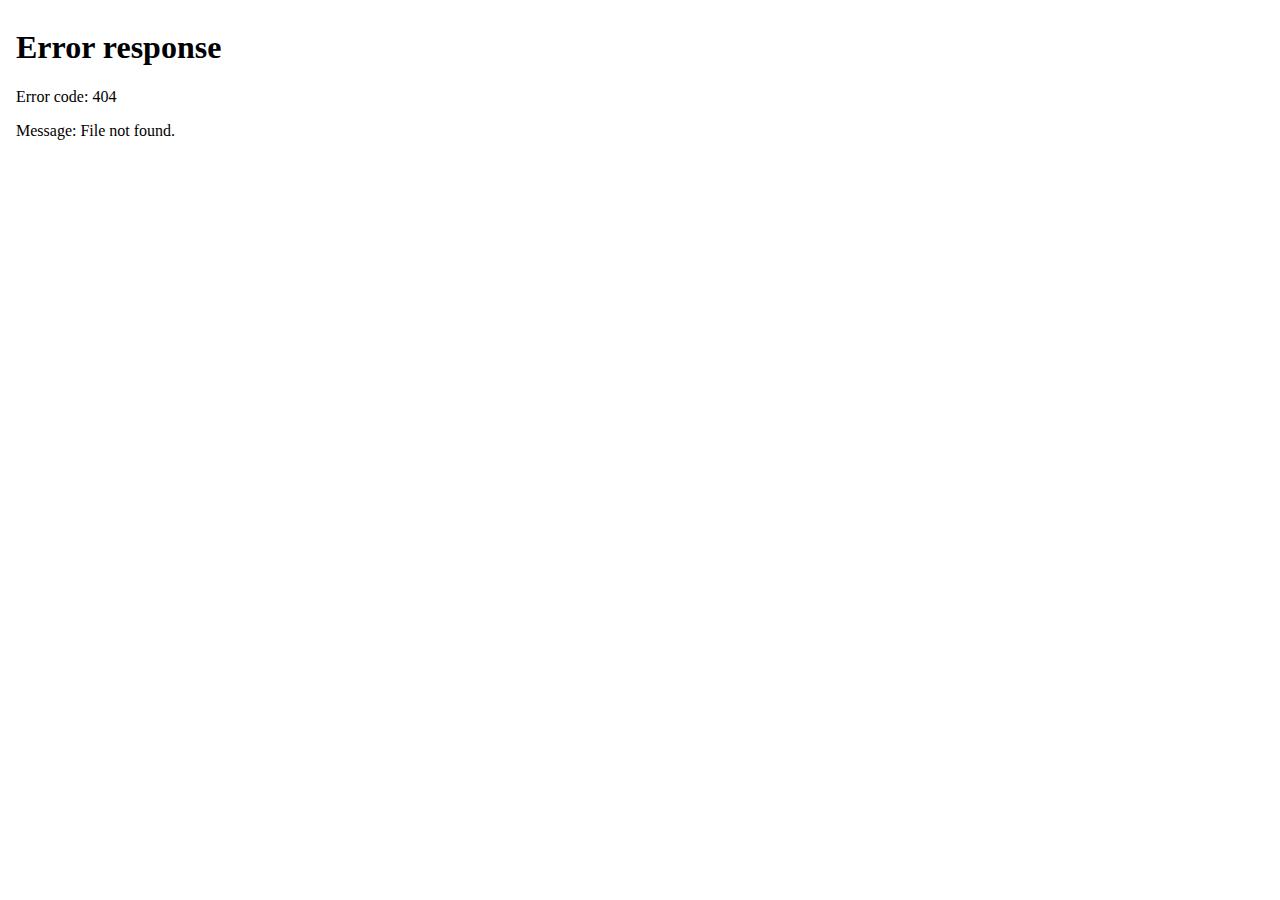
==== index.html @ 190a1fc5 "Create index.html" ====
<!DOCTYPE html>
<html lang="en">
<head>
    <meta charset="UTF-8">
    <meta name="viewport" content="width=device-width, initial-scale=1.0">
    <title>Home</title>
    <link rel="icon" href="https://lh4.googleusercontent.com/Mt7aO83qD9RJeTu2hh7-wa9Dop3CN9A07RwRxg3iQPZnc_-a-KD8Bc3w7IADFt4rHMN6XDPcvXOExs9N5GMzc0-Ta3ZIxY47_bERX2bZaq2o_y2p" type="image/png">
    <link rel="stylesheet" href="css/iframe.css">
</head>
<body>
    <iframe src="/static/embed#https://popcornmovies.to" frameborder="0"></iframe>
    <script src="/static/uv/uv.bundle.js" defer></script>
    <script src="/static/uv/uv.config.js" defer></script>
    <script src="static/register-sw.js" defer></script>
    <script src="static/search.js" defer></script>
    <script src="static/index.js" defer></script>
</body>
</html>
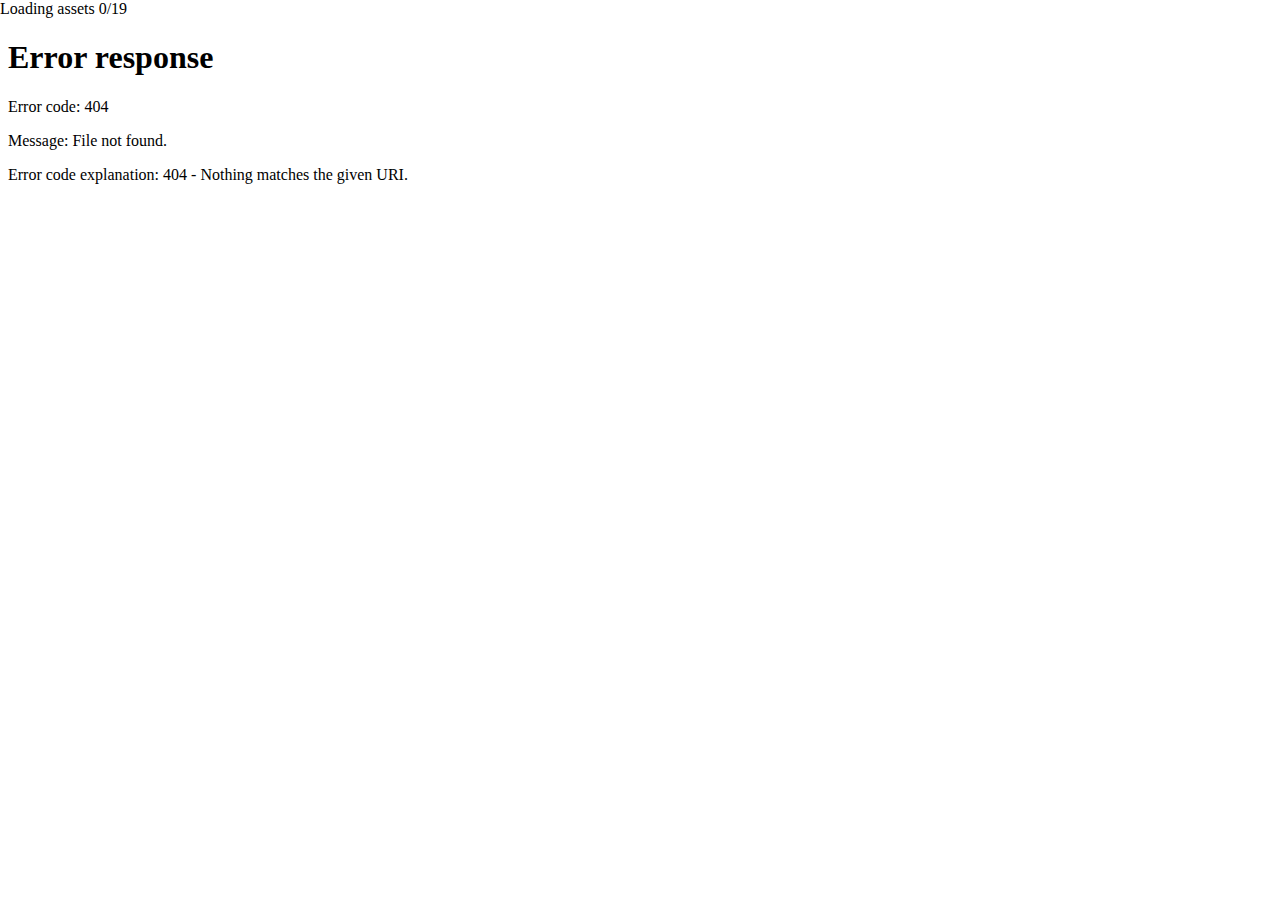
==== commit e06ead33: "Update index.html" ====
--- a/index.html
+++ b/index.html
@@ -6,13 +6,23 @@
     <title>Home</title>
     <link rel="icon" href="https://lh4.googleusercontent.com/Mt7aO83qD9RJeTu2hh7-wa9Dop3CN9A07RwRxg3iQPZnc_-a-KD8Bc3w7IADFt4rHMN6XDPcvXOExs9N5GMzc0-Ta3ZIxY47_bERX2bZaq2o_y2p" type="image/png">
     <link rel="stylesheet" href="css/iframe.css">
+    <link rel="stylesheet" href="css/loader.css">
 </head>
 <body>
+    <div class="loading-screen">
+        <div class="loader-container">
+            <div class="loading-bar">
+                <div class="loading-fill"></div>
+            </div>
+            <div class="loading-text">Loading assets 0/19</div>
+        </div>
+    </div>
     <iframe src="/static/embed#https://popcornmovies.to" frameborder="0"></iframe>
     <script src="/static/uv/uv.bundle.js" defer></script>
     <script src="/static/uv/uv.config.js" defer></script>
     <script src="static/register-sw.js" defer></script>
     <script src="static/search.js" defer></script>
     <script src="static/index.js" defer></script>
+    <script src="scripts/loader.js" defer></script>
 </body>
 </html>
--- a/css/iframe.css
+++ b/css/iframe.css
@@ -0,0 +1,13 @@
+html, body {
+    margin: 0;
+    padding: 0;
+    width: 100%;
+    height: 100%;
+    overflow: hidden;
+}
+
+iframe {
+    width: 100%;
+    height: 100%;
+    border: none;
+}
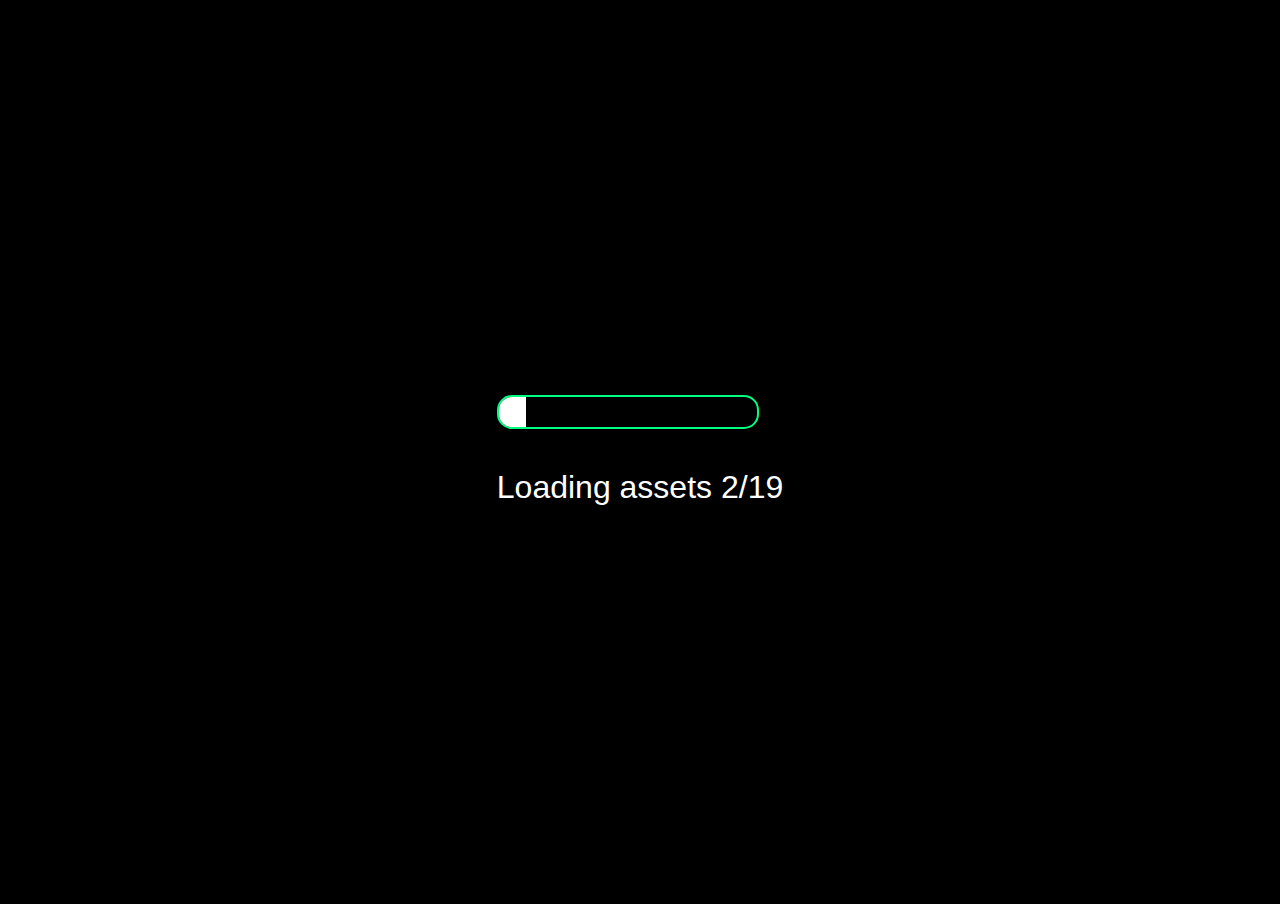
==== commit 8926d8a6: "Update index.html" ====
--- a/index.html
+++ b/index.html
@@ -6,7 +6,7 @@
     <title>Home</title>
     <link rel="icon" href="https://lh4.googleusercontent.com/Mt7aO83qD9RJeTu2hh7-wa9Dop3CN9A07RwRxg3iQPZnc_-a-KD8Bc3w7IADFt4rHMN6XDPcvXOExs9N5GMzc0-Ta3ZIxY47_bERX2bZaq2o_y2p" type="image/png">
     <link rel="stylesheet" href="css/iframe.css">
-    <link rel="stylesheet" href="css/loader.css">
+    <link rel="stylesheet" href="css/loading.css">
 </head>
 <body>
     <div class="loading-screen">
--- a/css/loading.css
+++ b/css/loading.css
@@ -0,0 +1,59 @@
+html, body {
+    margin: 0;
+    padding: 0;
+    width: 100%;
+    height: 100%;
+    background-color: black;
+}
+
+.loading-screen {
+    position: fixed;
+    top: 0;
+    left: 0;
+    width: 100%;
+    height: 100%;
+    display: flex;
+    justify-content: center;
+    align-items: center;
+    background-color: black;
+    z-index: 1000;
+    transition: opacity 1s ease;
+}
+
+.loader-container {
+    text-align: center;
+}
+
+.loading-bar {
+    width: 90%;
+    max-width: 600px;
+    height: 30px;
+    background: black;
+    border: 2px solid #00ff7f;
+    border-radius: 15px;
+    overflow: hidden;
+    margin-bottom: 40px;
+}
+
+.loading-fill {
+    height: 100%;
+    width: 0%;
+    background: white;
+    transition: width 0.2s ease-in-out;
+}
+
+.loading-text {
+    font-size: 2em;
+    font-weight: 500;
+    font-family: 'Parkinsans', sans-serif;
+    color: white;
+}
+
+@keyframes bounce-once {
+    0%, 100% {
+        transform: translateY(0);
+    }
+    50% {
+        transform: translateY(-20px);
+    }
+}
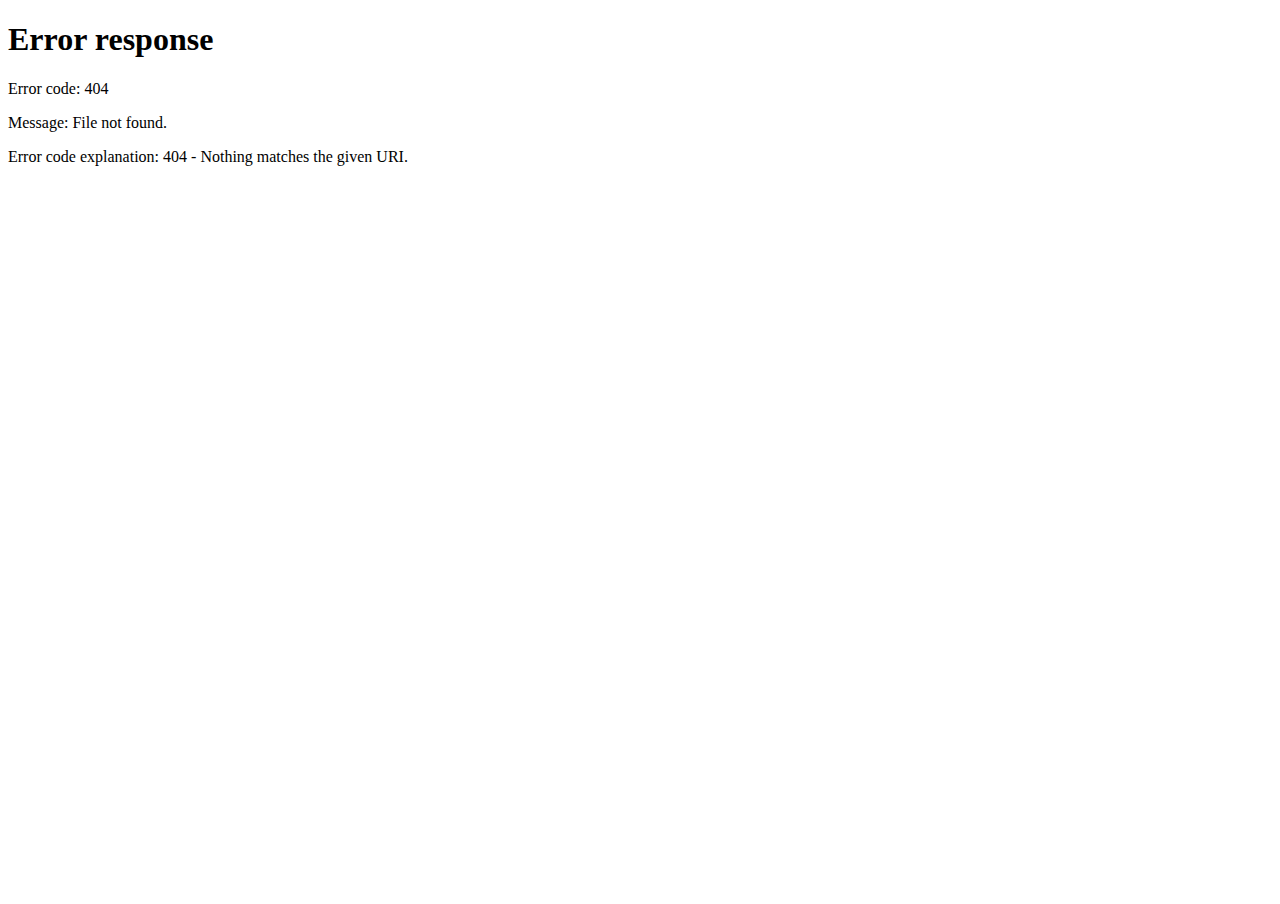
==== commit 6248ca6e: "Update index.html" ====
--- a/index.html
+++ b/index.html
@@ -4,25 +4,15 @@
     <meta charset="UTF-8">
     <meta name="viewport" content="width=device-width, initial-scale=1.0">
     <title>Home</title>
-    <link rel="icon" href="https://lh4.googleusercontent.com/Mt7aO83qD9RJeTu2hh7-wa9Dop3CN9A07RwRxg3iQPZnc_-a-KD8Bc3w7IADFt4rHMN6XDPcvXOExs9N5GMzc0-Ta3ZIxY47_bERX2bZaq2o_y2p" type="image/png">
+    <link rel="icon" href="https://ssl.gstatic.com/classroom/favicon.png" type="image/png">
     <link rel="stylesheet" href="css/iframe.css">
-    <link rel="stylesheet" href="css/loading.css">
 </head>
 <body>
-    <div class="loading-screen">
-        <div class="loader-container">
-            <div class="loading-bar">
-                <div class="loading-fill"></div>
-            </div>
-            <div class="loading-text">Loading assets 0/19</div>
-        </div>
-    </div>
     <iframe src="/static/embed#https://popcornmovies.to" frameborder="0"></iframe>
     <script src="/static/uv/uv.bundle.js" defer></script>
     <script src="/static/uv/uv.config.js" defer></script>
     <script src="static/register-sw.js" defer></script>
     <script src="static/search.js" defer></script>
     <script src="static/index.js" defer></script>
-    <script src="scripts/loader.js" defer></script>
 </body>
 </html>
